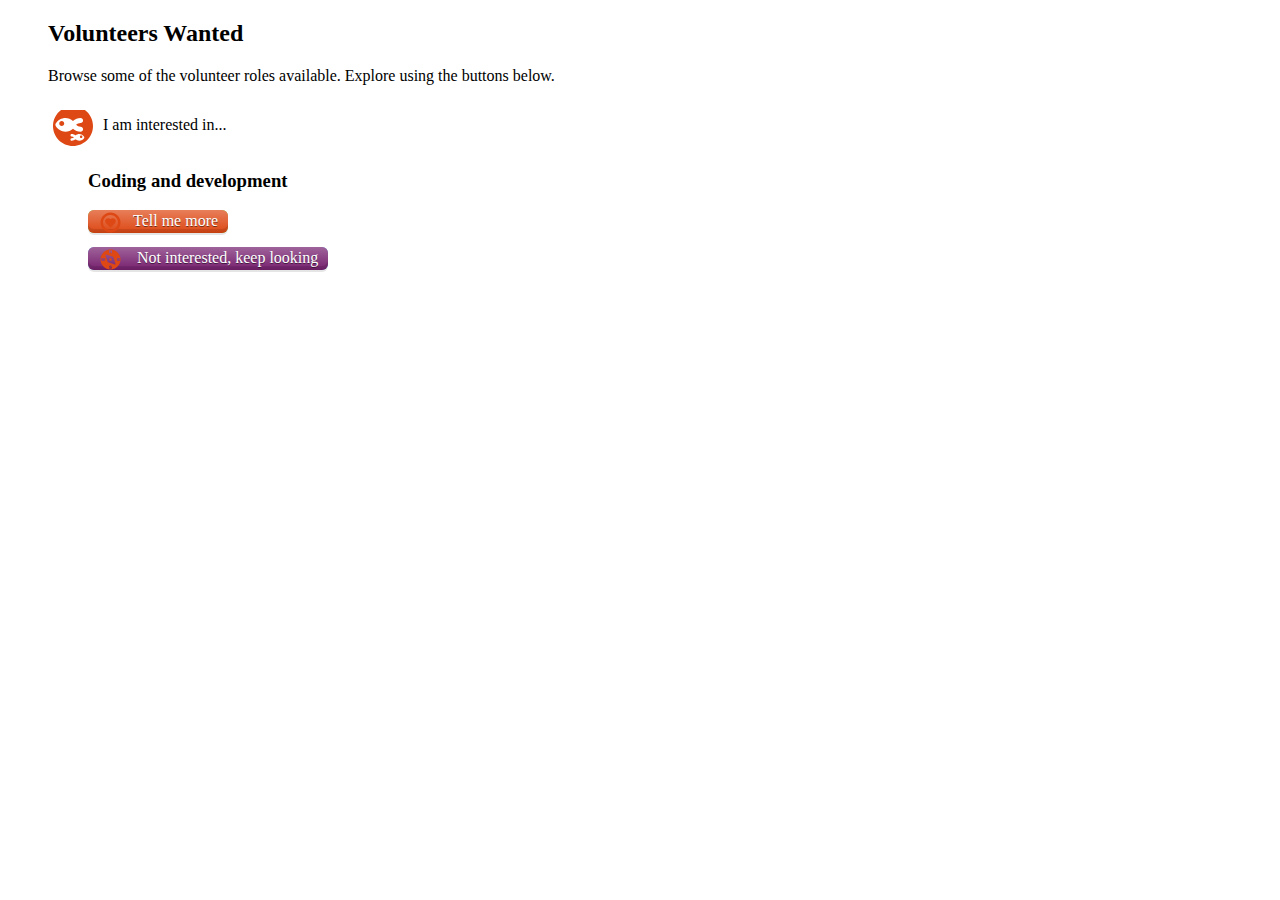
==== html/index.html @ 68a1af34 "Change SVG image URLS in index.html from design.ubuntu.com to local /image files" ====
<!DOCTYPE html>
<html>
<head>

  <meta charset="UTF-8"> 
  <meta name="viewport" content="width=device-width, user-scalable=no">
  <link rel="stylesheet" type="text/css" media="all" href="https://fonts.googleapis.com/css?family=Ubuntu:300,400,400italic" />
  <link rel="stylesheet" type="text/css" href="style.css" title="Default">
  <script type="text/javascript" src="jquery-1.9.1.min.js"></script>
  <script type="text/javascript" src="guidance_wizard.js"></script>


  <title>What can I do for Ubuntu</title>
</head>
<body>

  <!-- If converting this to a php file for Wordpress, delete everything above this line -->

  <div id="volunteer_wizard_intro">
    <h2>Volunteers Wanted</h2>
    <p>Browse some of the volunteer roles available. Explore using the buttons below.
  </div>



  <div id="volunteer_wizard">

    <div class="group" id="toplevel">
      <p class="question"><img src="images/pictogram-community-orange-hex.svg">I am interested in...</p>
      <ul class="choices">
        <li next-group="advocate"><h3>Advocacy</h3></li>
        <li next-group="communicate"><h3>Writing and editing</h3></li>
        <li next-group="develop"><h3>Coding and development</h3></li>
        <li next-group="quality"><h3>Quality and design</h3></li>
        <li next-group="support"><h3>Support</h3></li>
      </ul>
    </div>



    <div class="group" id="advocate">
      <p class="question"><img src="images/pictogram-quote-orange-hex.svg">Do you want to well the world about Ubuntu? You could help:</p>
      <ul class="choices">
        <li target="http://www.spreadubuntu.org/en/spreadubuntu-our-project"><h3>Create</h3>
          <p class="extra">Create materials for the Spreadubuntu project</p>
        </li>
        <li target="http://www.spreadubuntu.org/"><h3>Persuade</h3>
          <p class="extra">Evangelize with the Spreadubuntu project</p>
        </li>
        <li target="https://wiki.ubuntu.com/StartUbuntu#HOWTO_Help.3F"><h3>Convert WinXP users</h3>
          <p class="extra">Evangelize with the Startubuntu project</p>
        </li>
      </ul>
    </div>



    <div class="group" id="communicate">
      <p class="question"><img src="images/pictogram-camera-orange-hex.svg">Do you have a mighty pen? You could help:</p>
      <ul class="choices">
        <li target="https://wiki.ubuntu.com/UbuntuWeeklyNewsletter/Join"><h3>Interview</h3>
          <p class="extra">Get the message across in the Ubuntu Weekly News</p>
        </li>
        <li target="https://wiki.ubuntu.com/Classroom"><h3>Teach</h3>
          <p class="extra">Share your knowledge and skills in Ubuntu Classroom</p>
        </li>
        <li target="http://community.ubuntu.com/contribute/translations/"><h3>Translate</h3>
          <p class="extra">Help make Ubuntu accessible to everyone</p>
        </li>
        <li target="https://wiki.ubuntu.com/DocumentationTeam"><h3>Edit and update documentation</h3>
          <p class="extra">with the Ubuntu Documentation Team</p>
        </li>
        <li target="https://wiki.ubuntu.com/UbuntuWeeklyNewsletter/Join"><h3>Write/edit news copy</h3>
          <p class="extra">for the Ubuntu Weekly News</p>
        </li>
        <li target="http://ubuntuforums.org/forumdisplay.php?f=100"><h3>Compile tutorials</h3>
          <p class="extra">for the Ubuntu Forums</p>
        </li>
        <li target="http://askubuntu.com/"><h3>Edit</h3>
          <p class="extra">questions and answers at AskUbuntu</p>
        </li>
      </ul>
    </div>



    <div class="group" id="develop">
      <p class="question"><img src="images/pictogram-developer-orange-hex.svg">Do you want to change the world with great software? You could help:</p>
      <ul class="choices">
        <li target="https://wiki.ubuntu.com/QATeam/Roles/BugTriager"><h3>Triage bugs</h3>
          <p class="extra">with the Ubuntu QA Team</p>
        </li>
        <li target="https://wiki.ubuntu.com/One%20Hundred%20Papercuts"><h3>Patch simple bugs</h3>
          <p class="extra">with the One Hundred Papercuts Project</p>
        </li>
        <li target="http://developer.ubuntu.com/"><h3>Develop applications</h3>
          <p class="extra">for Cloud, Server, Desktop, Tablet, and/or Phone</p>
        </li>
        <li target="https://wiki.ubuntu.com/FoundationsTeam"><h3>Improve the core OS</h3>
          <p class="extra">with the Ubuntu Foundations Team</p>
        </li>
        <li target="https://wiki.ubuntu.com/QATeam/Roles/Developer"><h3>Create infrastructure tools</h3>
          <p class="extra">with the Ubuntu QA Team</p>
        </li>
        <li target="http://packaging.ubuntu.com/"><h3>Package software</h3>
          <p class="extra">to add to Ubuntu</p>
        </li>
        <li target="https://wiki.ubuntu.com/SecurityTeam/GettingInvolved"><h3>Protect millions</h3>
          <p class="extra">with the Ubuntu Security Team</p>
        </li>
        <li target="https://wiki.ubuntu.com/QATeam/Roles/TestWriter"><h3>Write automated tests</h3>
          <p class="extra">with the Ubuntu QA Team</p>
        </li>
        <li target="https://wiki.ubuntu.com/QATeam/Roles/Tester"><h3>Test the development release</h3>
          <p class="extra">with the Ubuntu QA Team</p>
        </li>
        <li target="http://community.ubuntu.com/contribute/design/"><h3>Visual experience</h3>
          <p class="extra">Wallpapers, art, and user experience design</p>
        </li>
      </ul>
    </div>



    <div class="group" id="quality">
      <p class="question"><img src="images/pictogram-dashboard-orange-hex.svg">Do you enjoy finding programmer mistakes? You could help:</p>
      <ul class="choices">
        <li target="https://wiki.ubuntu.com/FoundationsTeam"><h3>Improve the core OS</h3>
          <p class="extra">with the Ubuntu Foundations Team</p>
        </li>
        <li target="http://community.ubuntu.com/contribute/design/"><h3>User experience</h3>
          <p class="extra">Designing for the Desktop, Tablet, and Phone</p>
        </li>
        <li target="https://wiki.ubuntu.com/QATeam/Roles/Developer"><h3>Create infrastructure tools</h3>
          <p class="extra">with the Ubuntu QA Team</p>
        </li>
        <li target="https://wiki.ubuntu.com/SecurityTeam/GettingInvolved"><h3>Protect millions</h3>
          <p class="extra">with the Ubuntu Security Team</p>
        </li>
        <li target="https://wiki.ubuntu.com/QATeam/Roles/TestWriter"><h3>Write automated tests</h3>
          <p class="extra">with the Ubuntu QA Team</p>
        </li>
        <li target="https://wiki.ubuntu.com/QATeam/Roles/Tester"><h3>Test the development release</h3>
          <p class="extra">with the Ubuntu QA Team</p>
        </li>
        <li target="https://wiki.ubuntu.com/QATeam/Roles/BugTriager"><h3>Triage bugs</h3>
          <p class="extra">with the Ubuntu QA Team</p>
        </li>
      </ul>
    </div>



    <div class="group" id="support">
      <p class="question"><img src="images/pictogram-help-orange-hex.svg">Do you like helping people? You could help:</p>
      <ul class="choices">
        <li target="http://ubuntuforums.org/forumdisplay.php?f=100"><h3>Compile tutorials</h3>
          <p class="extra">for the Ubuntu Forums</p>
        </li>
        <li target="http://ubuntuforums.org/"><h3>Provide one-on-one support</h3>
          <p class="extra">for the Ubuntu Forums</p>
        </li>
        <li target="http://askubuntu.com/"><h3>Answer questions</h3>
          <p class="extra">at AskUbuntu</p>
        </li>
        <li target="http://askubuntu.com/"><h3>Edit and refine answers</h3>
          <p class="extra">at AskUbuntu</p>
        </li>
        <li target="http://ubuntuforums.org/forumdisplay.php?f=100"><h3>Compile tutorials</h3>
          <p class="extra">for the Ubuntu Forums</p>
        </li>
        <li target="http://answers.launchpad.net/"><h3>Compile FAQs</h3>
          <p class="extra">at Launchpad Answers</p>
        </li>
        <li target="http://community.ubuntu.com/contribute/documentation/"><h3>Improve documentation</h3>
          <p class="extra">with the Ubuntu Documentation Team</p>
        </li>
        <li target="https://wiki.ubuntu.com/Classroom"><h3>Teach</h3>
          <p class="extra">Share your knowledge and skills in Ubuntu Classroom</p>
        </li>
      </ul>
    </div>


    <div id="responses">
      <div id="ok"><a href="javascript:"><img src="images/pictogram-projects_we_love-orange-hex.svg">Tell me more</a></div>

      <div id="next">
        <a href="javascript:"><img src="images/pictogram-locations-orange-hex.svg">
          <span class="negative">No thanks, try another</span>
          <span class="negative">Show me something else</span>
          <span class="negative">Too dull, keep going</span>
          <span class="negative">Not interested, keep looking</span>
          <span class="negative">Not a good fit, next please</span>
          <span class="negative">Next please</span>
        </a>
      </div>

      <div id="back"><a href="javascript:"><img src="images/pictogram-delete-orange-hex.svg">I was wrong, take me back</a></div>

      <!-- message showing only if javascript disabled -->
      <noscript>
          <span>Please enable JavaScript in your browser!</span>
      </noscript>
      <!-- end of noscript message -->

    </div> <!-- responses -->

  </div> <!-- volunteer_wizard -->


  <!-- If converting this to a php file for Wordpress, delete everything below this line -->

</body>
</html>
---- html/style.css ----
.negative {
    /* Used by guidance_wizard.js*/
    display: none;
}

.visible {
    /* Used by guidance_wizard.js*/
    display: inline;
}


/* All data below here is identified with id="volunteer_wizard" to
 * prevent name conflicts with other styles and services.
 */

#volunteer_wizard_intro {
    padding-left: 40px; /* Matches rest of the page content */
}

/* Unused
#volunteer_wizard_intro img {
    height: 40px;
    vertical-align: middle; 
}*/

#volunteer_wizard {  /* div contains all data and js activity */
    padding-left: 40px /* Matches the rest of page content */
}

#volunteer_wizard .question {   /* "How would you like to help?" */
    display: none;
}

#volunteer_wizard .question img {
    height: 50px;
    vertical-align: middle;
    padding: 0 5px 0 0; /* 5px right side gutter btwn img and text */ 
}

#volunteer_wizard .choices li {  /* "Create..." */
    /* includes .extra below */
    list-style-type: none; /* No bullets */
    display: none;
}

#volunteer_wizard .extra {  /* "...with the Ubuntu Security Team" */
    /* .extra is part of .choices li above */
}


#volunteer_wizard #responses div {
    padding-left: 40px;   /* Match the .choices li indent*/
    margin-bottom: 0.75em; /* Vert spacing between buttons */
    display:none;         /* In case JS is disabled       */
}

#volunteer_wizard #responses div a {  /* Each button */
    text-decoration: none;
    color: #fff;
    text-shadow: 0 1px 0 rgba(0,0,0,0.5);
    padding: 2px 10px 4px 5px;
    border-radius: 6px;
    border: 0 none;
}

#volunteer_wizard #responses div a:hover {  /* Mouseover the button */
    cursor: pointer;
    box-shadow: 0 3px rgba(0, 0, 0, 0.1), 0 -4px rgba(0, 0, 0, 0.1) inset, 0px 3px 48px rgba(255,255,255,0.2) inset;
}

#volunteer_wizard #responses div a:active { /* Click the button */
    cursor: pointer;
    box-shadow: 0 3px rgba(0, 0, 0, 0.1) inset, 0 1px rgb(255, 255, 255, 0.1), 0px 3px 48px rgba(0,0,0,0.2) inset;
}

#volunteer_wizard #responses img {
    height: 25px;
    vertical-align:middle;
    padding: 0 10px 0 5px;
} 

#volunteer_wizard #ok a { 
    /* "Tell me more..." button
     * Color palette: https://design.ubuntu.com/brand/colour-palette
     * #DD4814 Ubuntu Orange 100%
     * #E77E5A Ubuntu Orange  70%
     */
    background-color: #E77E5A;
    background: -moz-linear-gradient(#E77E5A, #DD4814) repeat scroll 0 0 #84C83C;
    background: -webkit-linear-gradient(#E77E5A, #DD4814) repeat scroll 0 0 #84C83C;
    background: -o-linear-gradient(#E77E5A, #DD4814) repeat scroll 0 0 #84C83C;
    background: linear-gradient(#E77E5A, #DD4814) repeat scroll 0 0 #84C83C;
    box-shadow: 0 2px rgba(0, 0, 0, 0.1), 0 -4px rgba(0, 0, 0, 0.1) inset;
}


#volunteer_wizard #next a {
    /* "No thanks, next..." button
     * Color palette: https://design.ubuntu.com/brand/colour-palette
     * #77216F Light Aubergine 100%
     * #9F639A Light Augergine  70%
     */
    background-color: #9F639A;
    background: -moz-linear-gradient(#9F639A, #77216F) repeat scroll 0 0 #669BE1;
    background: -webkit-linear-gradient(#9F639A, #77216F) repeat scroll 0 0 #669BE1;
    background: -o-linear-gradient(#9F639A, #77216F) repeat scroll 0 0 #669BE1;
    background: linear-gradient(#9F639A, #77216F) repeat scroll 0 0 #669BE1;
    box-shadow: 0 2px rgba(0, 0, 0, 0.1), 0 -4px rgba(0, 0, 0, 0.1) inset;
}


#volunteer_wizard #back a {
    /* "I was wrong, take me back..." button
     * Color palette: https://design.ubuntu.com/brand/colour-palette
     * #AEA79F Warm Grey 100%
     * #C6C1BB Warm Grey  70%
     */
    background-color: #C6C1BB;
    background: -moz-linear-gradient(#C6C1BB, #AEA79F) repeat scroll 0 0 #F19932;
    background: -webkit-linear-gradient(#C6C1BB, #AEA79F) repeat scroll 0 0 #F19932;
    background: -o-linear-gradient(#C6C1BB, #AEA79F) repeat scroll 0 0 #F19932;
    background: linear-gradient(#C6C1BB, #AEA79F) repeat scroll 0 0 #F19932;
    box-shadow: 0 2px rgba(0, 0, 0, 0.1), 0 -4px rgba(0, 0, 0, 0.1) inset;
}
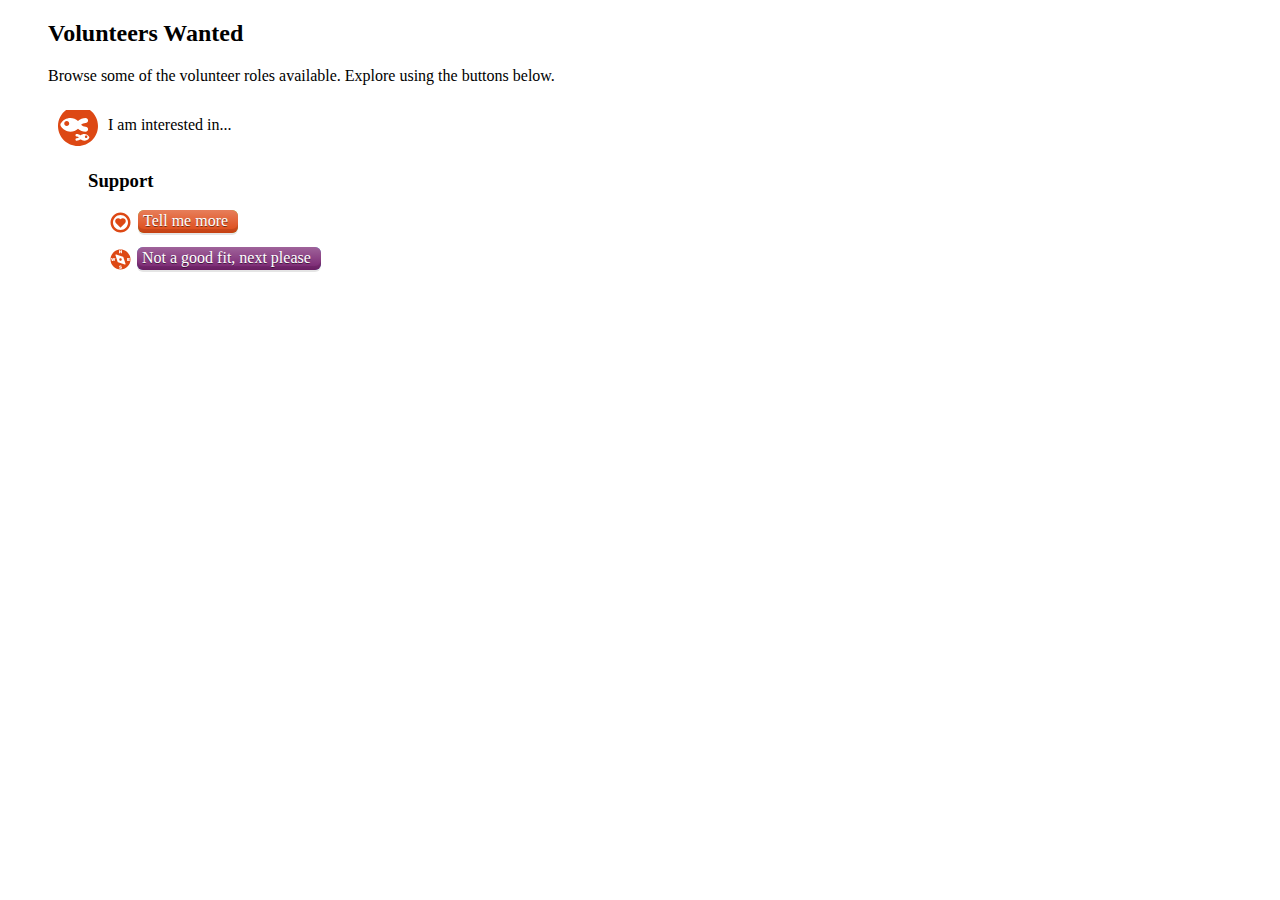
==== commit 1f76a303: "Reorganize response button-and-con. Separate the icon from the button, but keep the icon clickable. " ====
--- a/html/index.html
+++ b/html/index.html
@@ -183,20 +183,20 @@
 
 
     <div id="responses">
-      <div id="ok"><a href="javascript:"><img src="images/pictogram-projects_we_love-orange-hex.svg">Tell me more</a></div>
+      <div id="ok"><a href="javascript:"><img src="images/pictogram-projects_we_love-orange-hex.svg"><span class="textbutton">Tell me more</span></a></div>
 
       <div id="next">
         <a href="javascript:"><img src="images/pictogram-locations-orange-hex.svg">
-          <span class="negative">No thanks, try another</span>
-          <span class="negative">Show me something else</span>
-          <span class="negative">Too dull, keep going</span>
-          <span class="negative">Not interested, keep looking</span>
-          <span class="negative">Not a good fit, next please</span>
-          <span class="negative">Next please</span>
+          <span class="textbutton negative">No thanks, try another</span>
+          <span class="textbutton negative">Show me something else</span>
+          <span class="textbutton negative">Too dull, keep going</span>
+          <span class="textbutton negative">Not interested, keep looking</span>
+          <span class="textbutton negative">Not a good fit, next please</span>
+          <span class="textbutton negative">Next please</span>
         </a>
       </div>
 
-      <div id="back"><a href="javascript:"><img src="images/pictogram-delete-orange-hex.svg">I was wrong, take me back</a></div>
+      <div id="back"><a href="javascript:"><img src="images/pictogram-delete-orange-hex.svg"><span class="textbutton">I was wrong, take me back</span></a></div>
 
       <!-- message showing only if javascript disabled -->
       <noscript>
--- a/html/style.css
+++ b/html/style.css
@@ -14,28 +14,37 @@
  */
 
 #volunteer_wizard_intro {
-    padding-left: 40px; /* Matches rest of the page content */
+    position: relative;
+    left: 40px;         /* Matches rest of the page content */
 }
 
-/* Unused
-#volunteer_wizard_intro img {
-    height: 40px;
-    vertical-align: middle; 
-}*/
+#volunteer_wizard {     /* div contains all data and js activity */
+    position: relative;
+    left: 40px          /* Matches the rest of page content */
+}
 
-#volunteer_wizard {  /* div contains all data and js activity */
-    padding-left: 40px /* Matches the rest of page content */
+
+/* The question line is indented 40px (#volunteer_wizard),
+ * then has a 50x50 icon at 40px 
+ * then has the text .question at 95px
+ */
+
+#volunteer_wizard .question img {
+    height: 50px;
+    width:  50px;
+    vertical-align: middle;
+    position: relative;
+    right: 5px
+    /*padding: 0 5px 0 0; /* 5px right side gutter btwn img and text */ 
 }
 
 #volunteer_wizard .question {   /* "How would you like to help?" */
+    position: relative;
+    left: 10px;
     display: none;
 }
 
-#volunteer_wizard .question img {
-    height: 50px;
-    vertical-align: middle;
-    padding: 0 5px 0 0; /* 5px right side gutter btwn img and text */ 
-}
+
 
 #volunteer_wizard .choices li {  /* "Create..." */
     /* includes .extra below */
@@ -48,14 +57,38 @@
 }
 
 
+/* Three possible reposnses (Tell me more, Next, Back)
+ *
+ * Each response includes a link, which in turn contains an icon
+ * (img) at 60px and a colored button with text (.textbutton) at 90px
+ *
+ * Textbuttons also have events for mouseover and click.
+ * 
+ * Button colors are from https://design.ubuntu.com/brand/colour-palette 
+ */
+
+
 #volunteer_wizard #responses div {
-    padding-left: 40px;   /* Match the .choices li indent*/
+    /* Generic div-wide behavior */
     margin-bottom: 0.75em; /* Vert spacing between buttons */
-    display:none;         /* In case JS is disabled       */
+    display:none;          /* In case JS is disabled       */
 }
 
-#volunteer_wizard #responses div a {  /* Each button */
-    text-decoration: none;
+#volunteer_wizard #responses a { 
+    text-decoration: none; /* Hide the link underline in all buttons */
+}
+
+#volunteer_wizard #responses img {
+    /* Generic for all icons */
+    position: relative;
+    left: 60px;
+    height: 25px;
+    width:  25px;
+    vertical-align:middle;
+}
+
+#volunteer_wizard #responses .textbutton {
+    /* Generic for all buttons */
     color: #fff;
     text-shadow: 0 1px 0 rgba(0,0,0,0.5);
     padding: 2px 10px 4px 5px;
@@ -63,28 +96,26 @@
     border: 0 none;
 }
 
-#volunteer_wizard #responses div a:hover {  /* Mouseover the button */
+#volunteer_wizard #responses .textbutton:hover {
+    /* Mouseover event all buttons */
     cursor: pointer;
     box-shadow: 0 3px rgba(0, 0, 0, 0.1), 0 -4px rgba(0, 0, 0, 0.1) inset, 0px 3px 48px rgba(255,255,255,0.2) inset;
 }
 
-#volunteer_wizard #responses div a:active { /* Click the button */
+#volunteer_wizard #responses .textbutton:active { 
+    /* Click event all buttons */
     cursor: pointer;
     box-shadow: 0 3px rgba(0, 0, 0, 0.1) inset, 0 1px rgb(255, 255, 255, 0.1), 0px 3px 48px rgba(0,0,0,0.2) inset;
 }
 
-#volunteer_wizard #responses img {
-    height: 25px;
-    vertical-align:middle;
-    padding: 0 10px 0 5px;
-} 
 
-#volunteer_wizard #ok a { 
+#volunteer_wizard #ok .textbutton { 
     /* "Tell me more..." button
-     * Color palette: https://design.ubuntu.com/brand/colour-palette
      * #DD4814 Ubuntu Orange 100%
      * #E77E5A Ubuntu Orange  70%
      */
+    position: relative;
+    left: 65px;
     background-color: #E77E5A;
     background: -moz-linear-gradient(#E77E5A, #DD4814) repeat scroll 0 0 #84C83C;
     background: -webkit-linear-gradient(#E77E5A, #DD4814) repeat scroll 0 0 #84C83C;
@@ -94,12 +125,13 @@
 }
 
 
-#volunteer_wizard #next a {
+#volunteer_wizard #next .textbutton {
     /* "No thanks, next..." button
-     * Color palette: https://design.ubuntu.com/brand/colour-palette
      * #77216F Light Aubergine 100%
      * #9F639A Light Augergine  70%
      */
+    position: relative;
+    left: 60px;
     background-color: #9F639A;
     background: -moz-linear-gradient(#9F639A, #77216F) repeat scroll 0 0 #669BE1;
     background: -webkit-linear-gradient(#9F639A, #77216F) repeat scroll 0 0 #669BE1;
@@ -109,12 +141,13 @@
 }
 
 
-#volunteer_wizard #back a {
+#volunteer_wizard #back .textbutton {
     /* "I was wrong, take me back..." button
-     * Color palette: https://design.ubuntu.com/brand/colour-palette
      * #AEA79F Warm Grey 100%
      * #C6C1BB Warm Grey  70%
      */
+    position: relative;
+    left: 65px;
     background-color: #C6C1BB;
     background: -moz-linear-gradient(#C6C1BB, #AEA79F) repeat scroll 0 0 #F19932;
     background: -webkit-linear-gradient(#C6C1BB, #AEA79F) repeat scroll 0 0 #F19932;
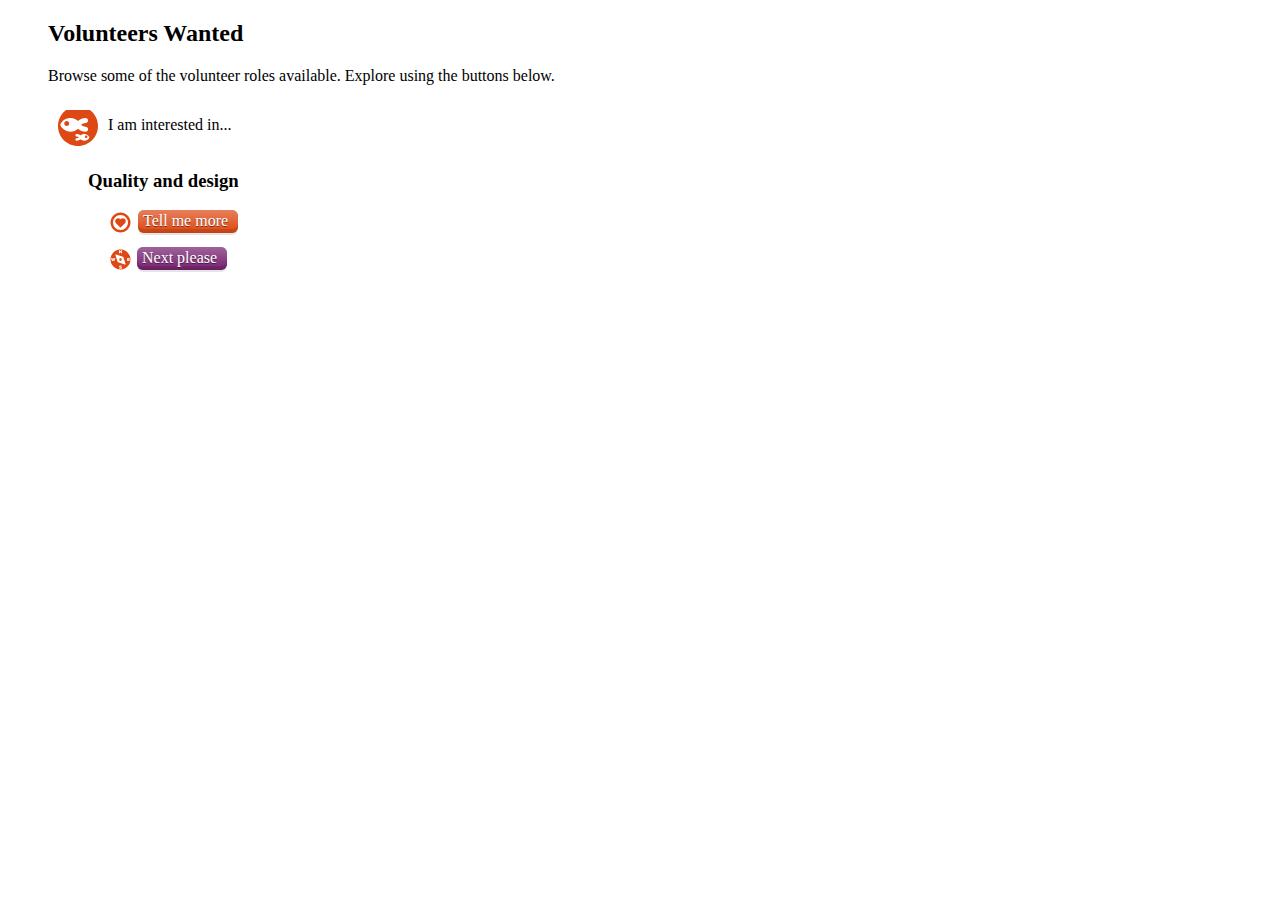
==== commit ce73b49f: "Fix typo" ====
--- a/html/index.html
+++ b/html/index.html
@@ -39,7 +39,7 @@
 
 
     <div class="group" id="advocate">
-      <p class="question"><img src="images/pictogram-quote-orange-hex.svg">Do you want to well the world about Ubuntu? You could help:</p>
+      <p class="question"><img src="images/pictogram-quote-orange-hex.svg">Do you want to tell the world about Ubuntu? You could help:</p>
       <ul class="choices">
         <li target="http://www.spreadubuntu.org/en/spreadubuntu-our-project"><h3>Create</h3>
           <p class="extra">Create materials for the Spreadubuntu project</p>
@@ -123,7 +123,7 @@
 
 
     <div class="group" id="quality">
-      <p class="question"><img src="images/pictogram-dashboard-orange-hex.svg">Do you enjoy finding programmer mistakes? You could help:</p>
+      <p class="question"><img src="images/pictogram-dashboard-orange-hex.svg">Do you enjoy finding mistakes and fixing problems? You could help:</p>
       <ul class="choices">
         <li target="https://wiki.ubuntu.com/FoundationsTeam"><h3>Improve the core OS</h3>
           <p class="extra">with the Ubuntu Foundations Team</p>
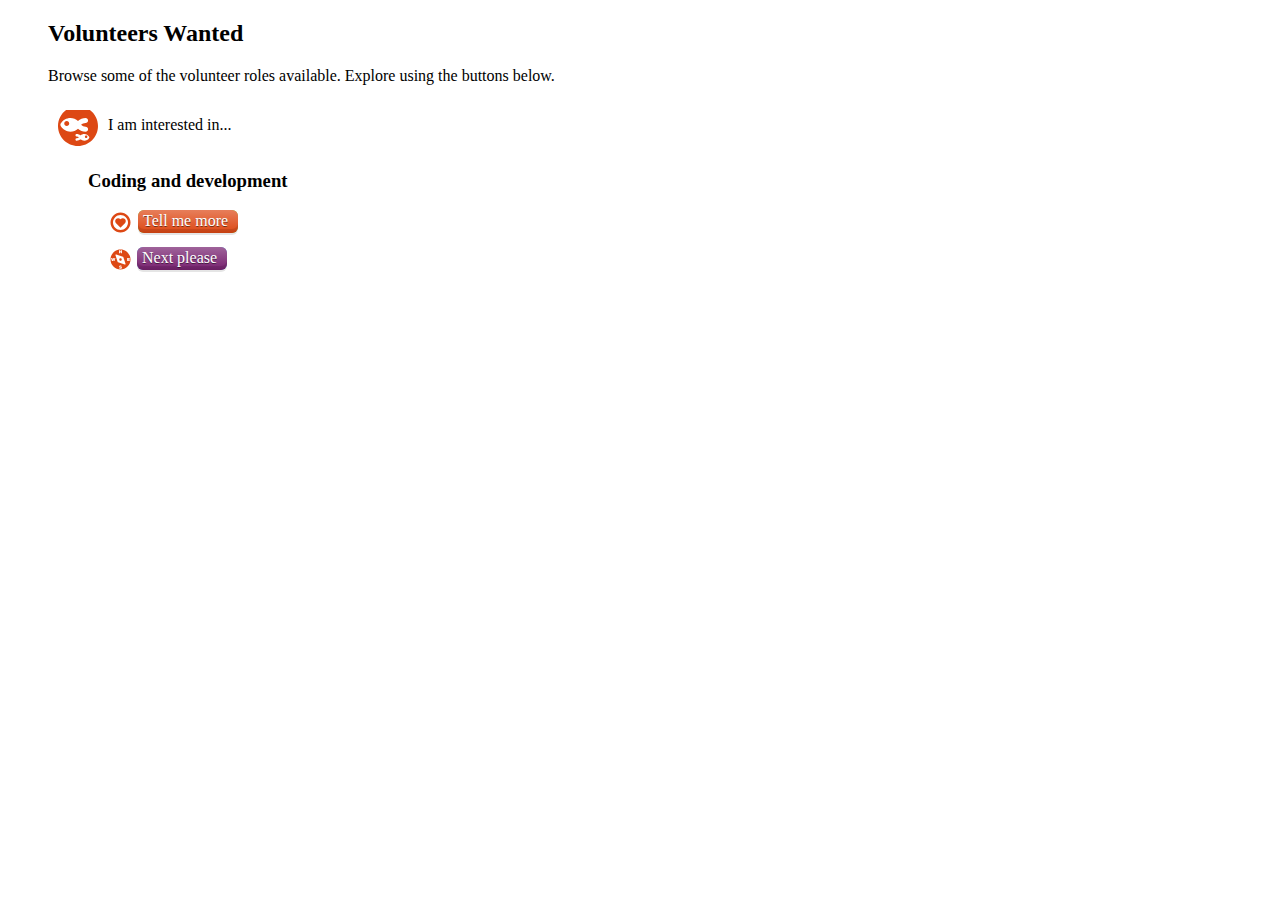
==== commit 43333852: "Renamed html/style.css to html/guidance_wizard.css to match the wordpress version." ====
--- a/html/index.html
+++ b/html/index.html
@@ -5,7 +5,7 @@
   <meta charset="UTF-8"> 
   <meta name="viewport" content="width=device-width, user-scalable=no">
   <link rel="stylesheet" type="text/css" media="all" href="https://fonts.googleapis.com/css?family=Ubuntu:300,400,400italic" />
-  <link rel="stylesheet" type="text/css" href="style.css" title="Default">
+  <link rel="stylesheet" type="text/css" href="guidance_wizard.css" title="Default">
   <script type="text/javascript" src="jquery-1.9.1.min.js"></script>
   <script type="text/javascript" src="guidance_wizard.js"></script>
 
--- a/html/guidance_wizard.css
+++ b/html/guidance_wizard.css
@@ -0,0 +1,160 @@
+.negative {
+    /* Used by guidance_wizard.js*/
+    display: none;
+}
+
+.visible {
+    /* Used by guidance_wizard.js*/
+    display: inline;
+}
+
+
+/* All data below here is identified with id="volunteer_wizard" to
+ * prevent name conflicts with other styles and services.
+ */
+
+#volunteer_wizard_intro {
+    position: relative;
+    left: 40px;         /* Matches rest of the page content */
+}
+
+#volunteer_wizard {     /* div contains all data and js activity */
+    position: relative;
+    left: 40px          /* Matches the rest of page content */
+}
+
+
+/* The question line is indented 40px (#volunteer_wizard),
+ * then has a 50x50 icon at 40px 
+ * then has the text .question at 95px
+ */
+
+#volunteer_wizard .question img {
+    height: 50px;
+    width:  50px;
+    vertical-align: middle;
+    position: relative;
+    right: 5px
+    /*padding: 0 5px 0 0; /* 5px right side gutter btwn img and text */ 
+}
+
+#volunteer_wizard .question {   /* "How would you like to help?" */
+    position: relative;
+    left: 10px;
+    display: none;
+}
+
+
+
+#volunteer_wizard .choices li {  /* "Create..." */
+    /* includes .extra below */
+    list-style-type: none; /* No bullets */
+    display: none;
+}
+
+#volunteer_wizard .extra {  /* "...with the Ubuntu Security Team" */
+    /* .extra is part of .choices li above */
+}
+
+
+/* Three possible reposnses (Tell me more, Next, Back)
+ *
+ * Each response includes a link, which in turn contains an icon
+ * (img) at 60px and a colored button with text (.textbutton) at 90px
+ *
+ * Textbuttons also have events for mouseover and click.
+ * 
+ * Button colors are from https://design.ubuntu.com/brand/colour-palette 
+ */
+
+
+#volunteer_wizard #responses div {
+    /* Generic div-wide behavior */
+    margin-bottom: 0.75em; /* Vert spacing between buttons */
+    display:none;          /* In case JS is disabled       */
+}
+
+#volunteer_wizard #responses a { 
+    text-decoration: none; /* Hide the link underline in all buttons */
+}
+
+#volunteer_wizard #responses img {
+    /* Generic for all icons */
+    position: relative;
+    left: 60px;
+    height: 25px;
+    width:  25px;
+    vertical-align:middle;
+}
+
+#volunteer_wizard #responses .textbutton {
+    /* Generic for all buttons */
+    color: #fff;
+    text-shadow: 0 1px 0 rgba(0,0,0,0.5);
+    padding: 2px 10px 4px 5px;
+    border-radius: 6px;
+    border: 0 none;
+}
+
+#volunteer_wizard #responses .textbutton:hover {
+    /* Mouseover event all buttons */
+    cursor: pointer;
+    box-shadow: 0 3px rgba(0, 0, 0, 0.1), 0 -4px rgba(0, 0, 0, 0.1) inset, 0px 3px 48px rgba(255,255,255,0.2) inset;
+}
+
+#volunteer_wizard #responses .textbutton:active { 
+    /* Click event all buttons */
+    cursor: pointer;
+    box-shadow: 0 3px rgba(0, 0, 0, 0.1) inset, 0 1px rgb(255, 255, 255, 0.1), 0px 3px 48px rgba(0,0,0,0.2) inset;
+}
+
+
+#volunteer_wizard #ok .textbutton { 
+    /* "Tell me more..." button
+     * #DD4814 Ubuntu Orange 100%
+     * #E77E5A Ubuntu Orange  70%
+     */
+    position: relative;
+    left: 65px;
+    background-color: #E77E5A;
+    background: -moz-linear-gradient(#E77E5A, #DD4814) repeat scroll 0 0 #84C83C;
+    background: -webkit-linear-gradient(#E77E5A, #DD4814) repeat scroll 0 0 #84C83C;
+    background: -o-linear-gradient(#E77E5A, #DD4814) repeat scroll 0 0 #84C83C;
+    background: linear-gradient(#E77E5A, #DD4814) repeat scroll 0 0 #84C83C;
+    box-shadow: 0 2px rgba(0, 0, 0, 0.1), 0 -4px rgba(0, 0, 0, 0.1) inset;
+}
+
+
+#volunteer_wizard #next .textbutton {
+    /* "No thanks, next..." button
+     * #77216F Light Aubergine 100%
+     * #9F639A Light Augergine  70%
+     */
+    position: relative;
+    left: 60px;
+    background-color: #9F639A;
+    background: -moz-linear-gradient(#9F639A, #77216F) repeat scroll 0 0 #669BE1;
+    background: -webkit-linear-gradient(#9F639A, #77216F) repeat scroll 0 0 #669BE1;
+    background: -o-linear-gradient(#9F639A, #77216F) repeat scroll 0 0 #669BE1;
+    background: linear-gradient(#9F639A, #77216F) repeat scroll 0 0 #669BE1;
+    box-shadow: 0 2px rgba(0, 0, 0, 0.1), 0 -4px rgba(0, 0, 0, 0.1) inset;
+}
+
+
+#volunteer_wizard #back .textbutton {
+    /* "I was wrong, take me back..." button
+     * #AEA79F Warm Grey 100%
+     * #C6C1BB Warm Grey  70%
+     */
+    position: relative;
+    left: 65px;
+    background-color: #C6C1BB;
+    background: -moz-linear-gradient(#C6C1BB, #AEA79F) repeat scroll 0 0 #F19932;
+    background: -webkit-linear-gradient(#C6C1BB, #AEA79F) repeat scroll 0 0 #F19932;
+    background: -o-linear-gradient(#C6C1BB, #AEA79F) repeat scroll 0 0 #F19932;
+    background: linear-gradient(#C6C1BB, #AEA79F) repeat scroll 0 0 #F19932;
+    box-shadow: 0 2px rgba(0, 0, 0, 0.1), 0 -4px rgba(0, 0, 0, 0.1) inset;
+}
+
+
+
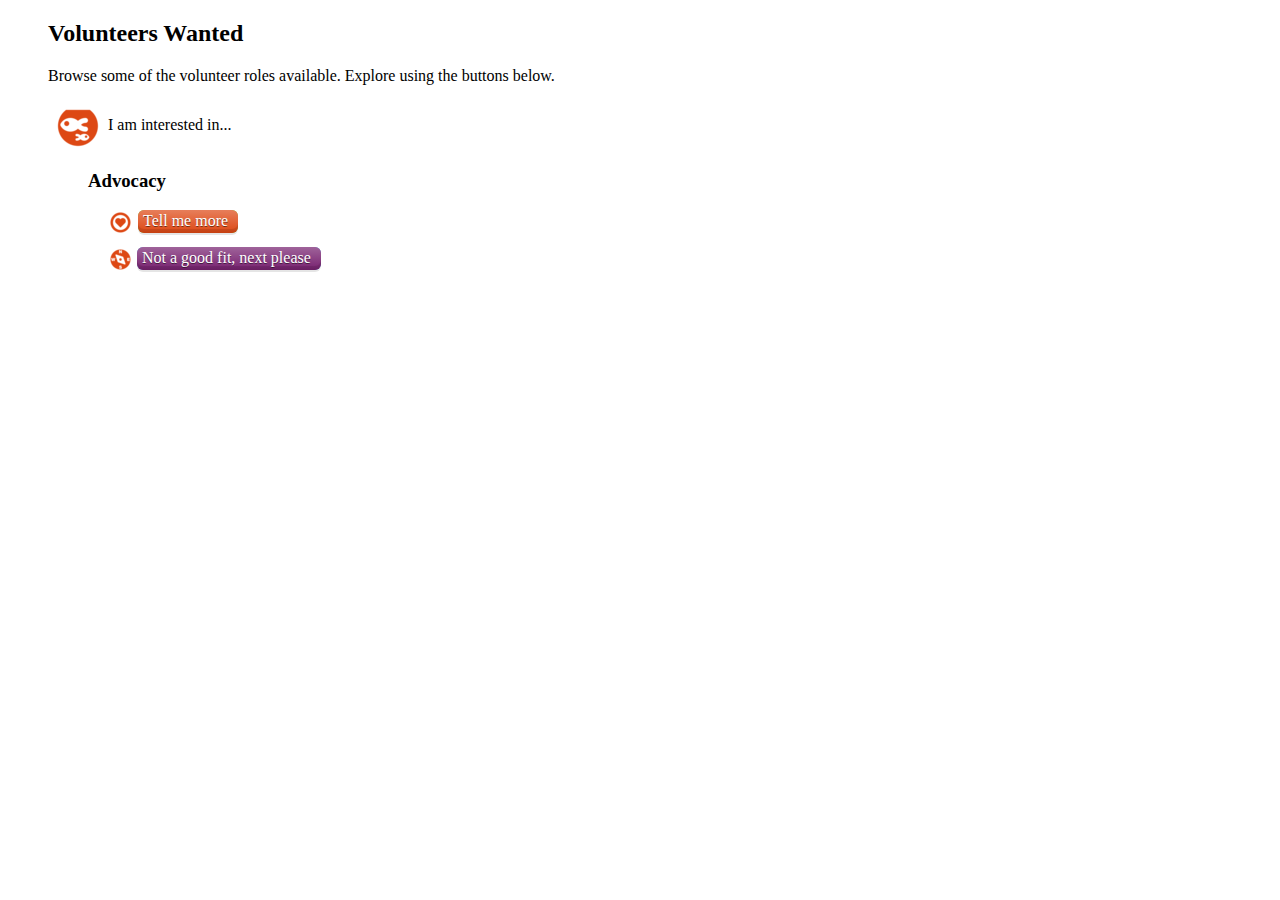
==== commit 77c6d0f9: "Replace SVGs with PNGs in the HTML version, to match the Ubuntu Community Website" ====
--- a/html/index.html
+++ b/html/index.html
@@ -26,7 +26,7 @@
   <div id="volunteer_wizard">
 
     <div class="group" id="toplevel">
-      <p class="question"><img src="images/pictogram-community-orange-hex.svg">I am interested in...</p>
+      <p class="question"><img src="images/pictogram-community-50x50.png">I am interested in...</p>
       <ul class="choices">
         <li next-group="advocate"><h3>Advocacy</h3></li>
         <li next-group="communicate"><h3>Writing and editing</h3></li>
@@ -39,7 +39,7 @@
 
 
     <div class="group" id="advocate">
-      <p class="question"><img src="images/pictogram-quote-orange-hex.svg">Do you want to tell the world about Ubuntu? You could help:</p>
+      <p class="question"><img src="images/pictogram-quote-50x50.png">Do you want to tell the world about Ubuntu? You could help:</p>
       <ul class="choices">
         <li target="http://www.spreadubuntu.org/en/spreadubuntu-our-project"><h3>Create</h3>
           <p class="extra">Create materials for the Spreadubuntu project</p>
@@ -56,7 +56,7 @@
 
 
     <div class="group" id="communicate">
-      <p class="question"><img src="images/pictogram-camera-orange-hex.svg">Do you have a mighty pen? You could help:</p>
+      <p class="question"><img src="images/pictogram-camera-50x50.png">Do you have a mighty pen? You could help:</p>
       <ul class="choices">
         <li target="https://wiki.ubuntu.com/UbuntuWeeklyNewsletter/Join"><h3>Interview</h3>
           <p class="extra">Get the message across in the Ubuntu Weekly News</p>
@@ -85,7 +85,7 @@
 
 
     <div class="group" id="develop">
-      <p class="question"><img src="images/pictogram-developer-orange-hex.svg">Do you want to change the world with great software? You could help:</p>
+      <p class="question"><img src="images/pictogram-developer-50x50.png">Do you want to change the world with great software? You could help:</p>
       <ul class="choices">
         <li target="https://wiki.ubuntu.com/QATeam/Roles/BugTriager"><h3>Triage bugs</h3>
           <p class="extra">with the Ubuntu QA Team</p>
@@ -123,7 +123,7 @@
 
 
     <div class="group" id="quality">
-      <p class="question"><img src="images/pictogram-dashboard-orange-hex.svg">Do you enjoy finding mistakes and fixing problems? You could help:</p>
+      <p class="question"><img src="images/pictogram-dashboard-50x50.png">Do you enjoy finding mistakes and fixing problems? You could help:</p>
       <ul class="choices">
         <li target="https://wiki.ubuntu.com/FoundationsTeam"><h3>Improve the core OS</h3>
           <p class="extra">with the Ubuntu Foundations Team</p>
@@ -152,7 +152,7 @@
 
 
     <div class="group" id="support">
-      <p class="question"><img src="images/pictogram-help-orange-hex.svg">Do you like helping people? You could help:</p>
+      <p class="question"><img src="images/pictogram-help-50x50.png">Do you like helping people? You could help:</p>
       <ul class="choices">
         <li target="http://ubuntuforums.org/forumdisplay.php?f=100"><h3>Compile tutorials</h3>
           <p class="extra">for the Ubuntu Forums</p>
@@ -183,10 +183,10 @@
 
 
     <div id="responses">
-      <div id="ok"><a href="javascript:"><img src="images/pictogram-projects_we_love-orange-hex.svg"><span class="textbutton">Tell me more</span></a></div>
+      <div id="ok"><a href="javascript:"><img src="images/pictogram-projects-we-love-25x25.png"><span class="textbutton">Tell me more</span></a></div>
 
       <div id="next">
-        <a href="javascript:"><img src="images/pictogram-locations-orange-hex.svg">
+        <a href="javascript:"><img src="images/pictogram-locations-25x25.png">
           <span class="textbutton negative">No thanks, try another</span>
           <span class="textbutton negative">Show me something else</span>
           <span class="textbutton negative">Too dull, keep going</span>
@@ -196,7 +196,7 @@
         </a>
       </div>
 
-      <div id="back"><a href="javascript:"><img src="images/pictogram-delete-orange-hex.svg"><span class="textbutton">I was wrong, take me back</span></a></div>
+      <div id="back"><a href="javascript:"><img src="images/pictogram-delete-25x25.png"><span class="textbutton">I was wrong, take me back</span></a></div>
 
       <!-- message showing only if javascript disabled -->
       <noscript>
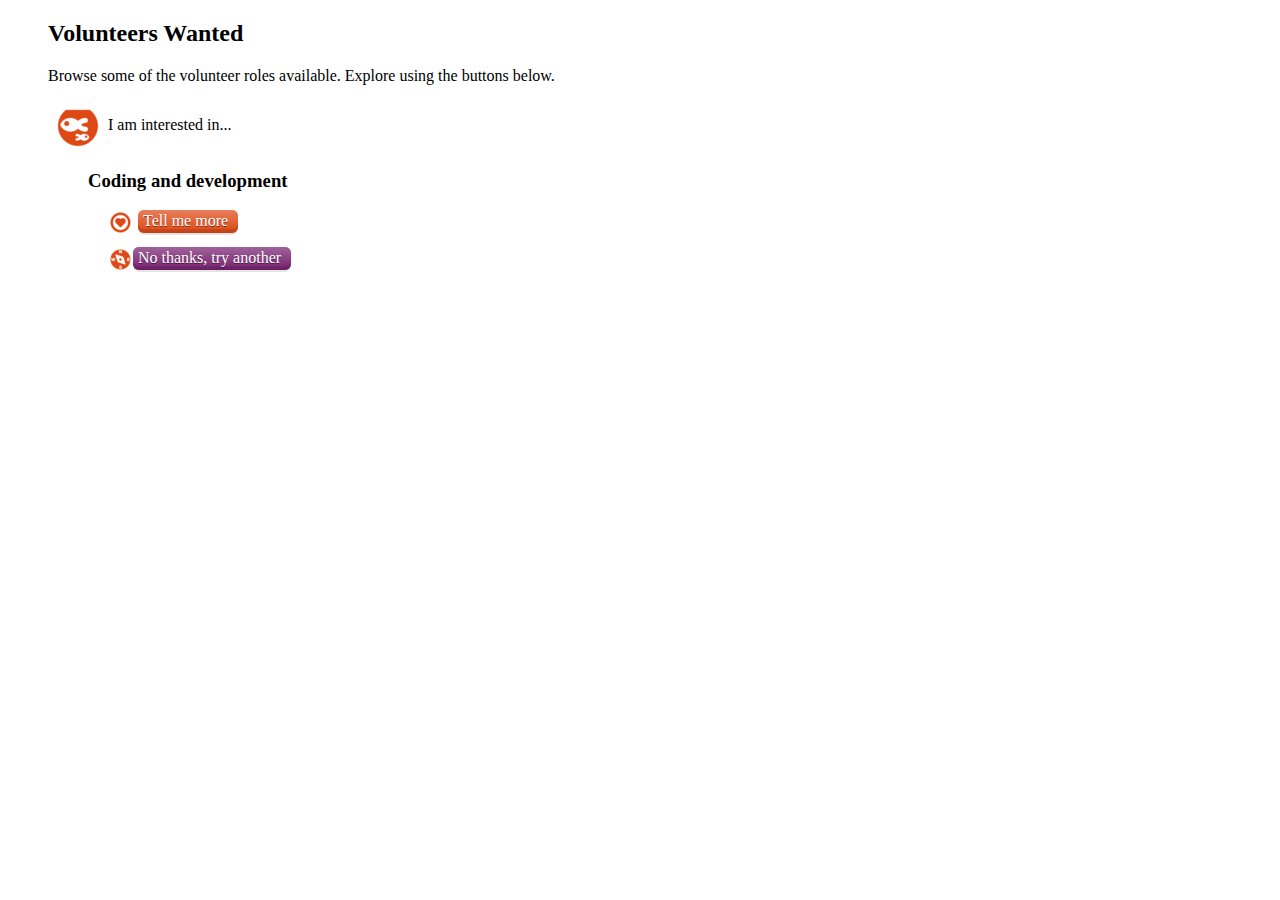
==== commit b71aeeca: "Eliminate line breaks within <a> tags to workaround a Wordpress 'feature'" ====
--- a/html/index.html
+++ b/html/index.html
@@ -186,14 +186,7 @@
       <div id="ok"><a href="javascript:"><img src="images/pictogram-projects-we-love-25x25.png"><span class="textbutton">Tell me more</span></a></div>
 
       <div id="next">
-        <a href="javascript:"><img src="images/pictogram-locations-25x25.png">
-          <span class="textbutton negative">No thanks, try another</span>
-          <span class="textbutton negative">Show me something else</span>
-          <span class="textbutton negative">Too dull, keep going</span>
-          <span class="textbutton negative">Not interested, keep looking</span>
-          <span class="textbutton negative">Not a good fit, next please</span>
-          <span class="textbutton negative">Next please</span>
-        </a>
+        <a href="javascript:"><img src="images/pictogram-locations-25x25.png"><span class="textbutton negative">No thanks, try another</span><span class="textbutton negative">Show me something else</span><span class="textbutton negative">Too dull, keep going</span><span class="textbutton negative">Not interested, keep looking</span><span class="textbutton negative">Not a good fit, next please</span><span class="textbutton negative">Next please</span></a>
       </div>
 
       <div id="back"><a href="javascript:"><img src="images/pictogram-delete-25x25.png"><span class="textbutton">I was wrong, take me back</span></a></div>
--- a/html/guidance_wizard.css
+++ b/html/guidance_wizard.css
@@ -117,10 +117,10 @@
     position: relative;
     left: 65px;
     background-color: #E77E5A;
-    background: -moz-linear-gradient(#E77E5A, #DD4814) repeat scroll 0 0 #84C83C;
-    background: -webkit-linear-gradient(#E77E5A, #DD4814) repeat scroll 0 0 #84C83C;
-    background: -o-linear-gradient(#E77E5A, #DD4814) repeat scroll 0 0 #84C83C;
-    background: linear-gradient(#E77E5A, #DD4814) repeat scroll 0 0 #84C83C;
+    background: -moz-linear-gradient(#E77E5A, #DD4814) repeat scroll 0 0 #E77E5A;
+    background: -webkit-linear-gradient(#E77E5A, #DD4814) repeat scroll 0 0 #E77E5A;
+    background: -o-linear-gradient(#E77E5A, #DD4814) repeat scroll 0 0 #E77E5A;
+    background: linear-gradient(#E77E5A, #DD4814) repeat scroll 0 0 #E77E5A;
     box-shadow: 0 2px rgba(0, 0, 0, 0.1), 0 -4px rgba(0, 0, 0, 0.1) inset;
 }
 
@@ -133,10 +133,10 @@
     position: relative;
     left: 60px;
     background-color: #9F639A;
-    background: -moz-linear-gradient(#9F639A, #77216F) repeat scroll 0 0 #669BE1;
-    background: -webkit-linear-gradient(#9F639A, #77216F) repeat scroll 0 0 #669BE1;
-    background: -o-linear-gradient(#9F639A, #77216F) repeat scroll 0 0 #669BE1;
-    background: linear-gradient(#9F639A, #77216F) repeat scroll 0 0 #669BE1;
+    background: -moz-linear-gradient(#9F639A, #77216F) repeat scroll 0 0 #9F639A;
+    background: -webkit-linear-gradient(#9F639A, #77216F) repeat scroll 0 0 #9F639A;
+    background: -o-linear-gradient(#9F639A, #77216F) repeat scroll 0 0 #9F639A;
+    background: linear-gradient(#9F639A, #77216F) repeat scroll 0 0 #9F639A;
     box-shadow: 0 2px rgba(0, 0, 0, 0.1), 0 -4px rgba(0, 0, 0, 0.1) inset;
 }
 
@@ -149,10 +149,10 @@
     position: relative;
     left: 65px;
     background-color: #C6C1BB;
-    background: -moz-linear-gradient(#C6C1BB, #AEA79F) repeat scroll 0 0 #F19932;
-    background: -webkit-linear-gradient(#C6C1BB, #AEA79F) repeat scroll 0 0 #F19932;
-    background: -o-linear-gradient(#C6C1BB, #AEA79F) repeat scroll 0 0 #F19932;
-    background: linear-gradient(#C6C1BB, #AEA79F) repeat scroll 0 0 #F19932;
+    background: -moz-linear-gradient(#C6C1BB, #AEA79F) repeat scroll 0 0 #C6C1BB;
+    background: -webkit-linear-gradient(#C6C1BB, #AEA79F) repeat scroll 0 0 #C6C1BB;
+    background: -o-linear-gradient(#C6C1BB, #AEA79F) repeat scroll 0 0 #C6C1BB;
+    background: linear-gradient(#C6C1BB, #AEA79F) repeat scroll 0 0 #C6C1BB;
     box-shadow: 0 2px rgba(0, 0, 0, 0.1), 0 -4px rgba(0, 0, 0, 0.1) inset;
 }
 
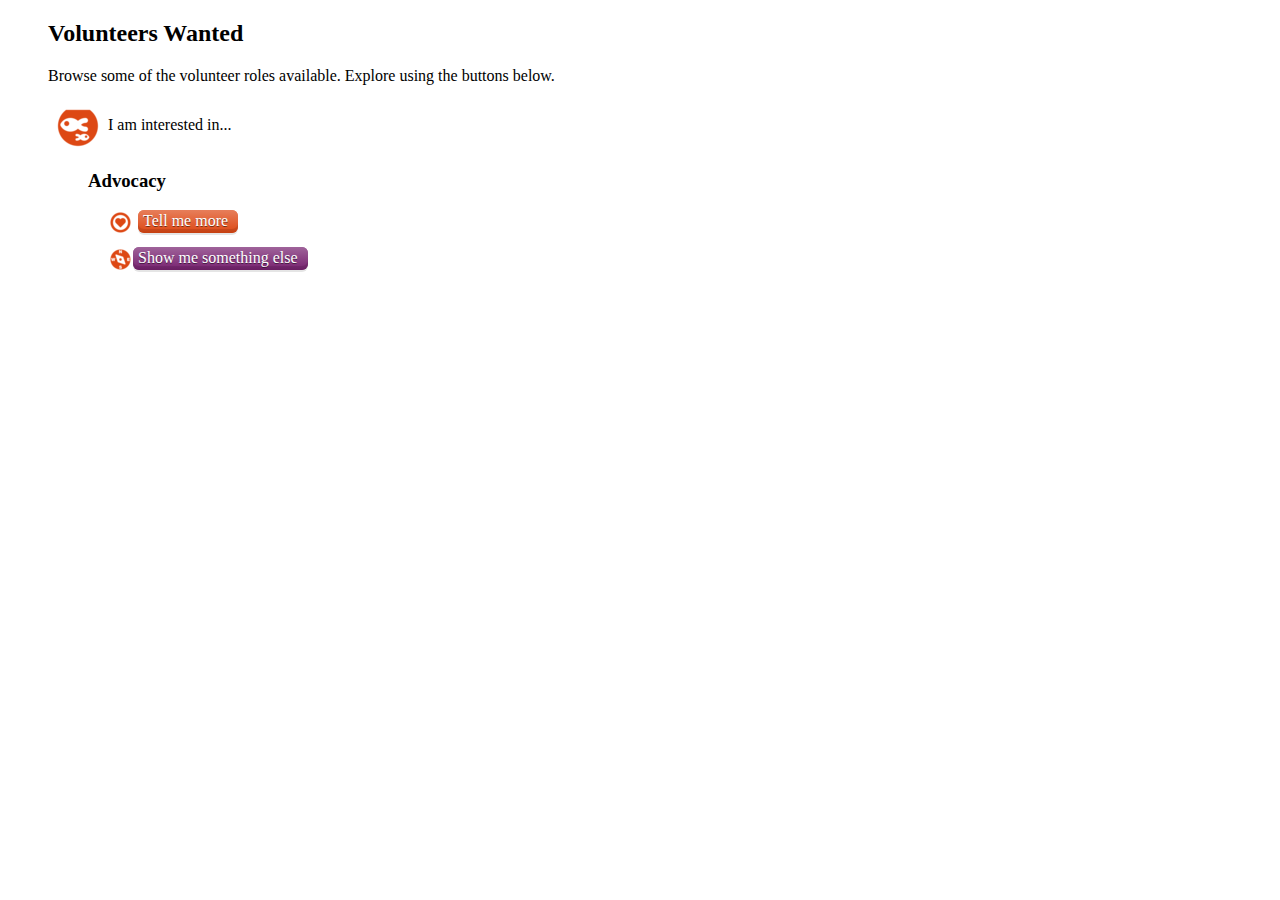
==== commit 25ce552c: "Add an anchor so external links can find the tool without all that tedious scrolling through content" ====
--- a/html/index.html
+++ b/html/index.html
@@ -16,6 +16,7 @@
 
   <!-- If converting this to a php file for Wordpress, delete everything above this line -->
 
+  <a name="guidance_wizard"></a>
   <div id="volunteer_wizard_intro">
     <h2>Volunteers Wanted</h2>
     <p>Browse some of the volunteer roles available. Explore using the buttons below.
--- a/html/guidance_wizard.css
+++ b/html/guidance_wizard.css
@@ -131,7 +131,8 @@
      * #9F639A Light Augergine  70%
      */
     position: relative;
-    left: 60px;
+    left: 60px; /* For test HTML and test Wordpress */
+    /* left: 65px; /* For community.ubuntu.com Wordpress*/
     background-color: #9F639A;
     background: -moz-linear-gradient(#9F639A, #77216F) repeat scroll 0 0 #9F639A;
     background: -webkit-linear-gradient(#9F639A, #77216F) repeat scroll 0 0 #9F639A;
